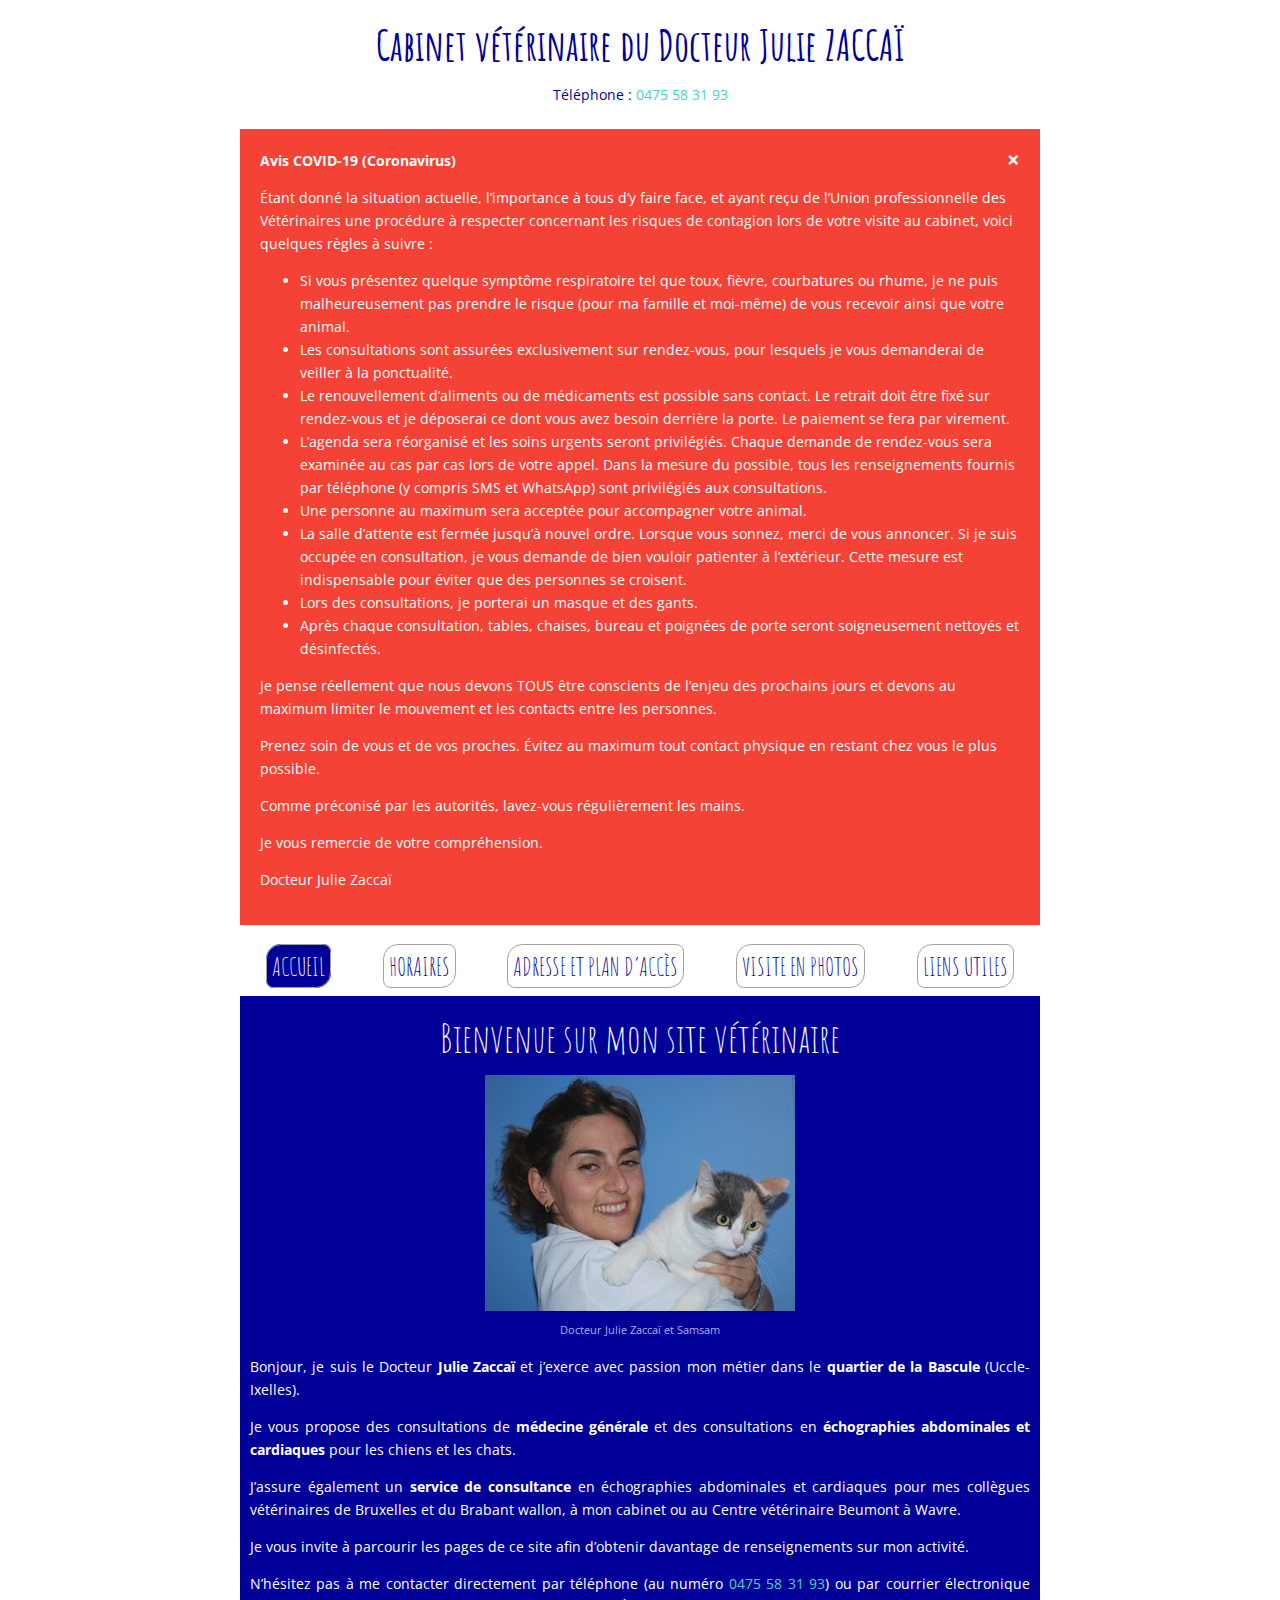
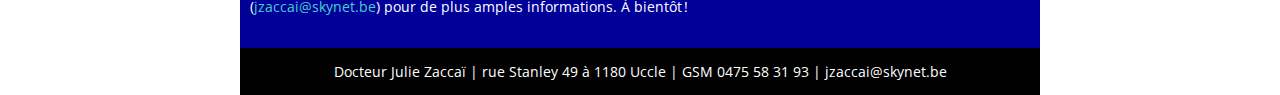
==== index.html @ 3cbd6f60 "Upload to Github" ====
<!DOCTYPE html>
<html lang="fr-BE">

	<head>
		<meta charset="utf-8" />
		<meta name="description" content="Le Dr. vétérinaire Julie Zaccaï (tél. 0475 58 31 93) soigne vos animaux de compagnie dans le quartier de la Bascule (Uccle-Ixelles).">
		<meta name="viewport" content="width=device-width, initial-scale=1.0, shrink-to-fit=no">
		
		<link rel="stylesheet" href="style.css" />
		<link rel="stylesheet" type="text/css" href="https://fonts.googleapis.com/css?family=Amatic+SC|Open+Sans">
		
		<title>Dr. vétérinaire Julie Zaccaï | quartier Bascule (Uccle-Ixelles)</title>
	</head>

	<body id="accueil">
		<header>
			<p id="chapeau_titre">
				Cabinet vétérinaire du Docteur Julie <span class="majuscule">Zaccaï</span>
			</p>
			
			<div itemscope itemtype="http://schema.org/VeterinaryCare">
				<span itemprop="telephone">Téléphone&nbsp;:
					<a id="chapeau_tel" href="tel:+32475583193">0475&nbsp;58&nbsp;31&nbsp;93</a>
				</span>
			</div>

			<br />

			<div class="alert">
					<span class="closebtn" onclick="this.parentElement.style.display='none';">&times;</span>
					<strong>Avis COVID-19 (Coronavirus)</strong>
					<p>
						Étant donné la situation actuelle, l’importance à tous d’y faire face, et ayant reçu de l’Union professionnelle des Vétérinaires une procédure à respecter concernant les risques de contagion lors de votre visite au cabinet, voici quelques règles à suivre&nbsp;:
						<ul>
							<li>
								Si vous présentez quelque symptôme respiratoire tel que toux, fièvre, courbatures ou rhume, je ne puis malheureusement pas prendre le risque (pour ma famille et moi-même) de vous recevoir ainsi que votre animal.
							</li>
							<li>
								Les consultations sont assurées exclusivement sur rendez-vous, pour lesquels je vous demanderai de veiller à la ponctualité.
							</li>
							<li>
								Le renouvellement d’aliments ou de médicaments est possible sans contact. Le retrait doit être fixé sur rendez-vous et je déposerai ce dont vous avez besoin derrière la porte. Le paiement se fera par virement.
							</li>
							<li>
								L’agenda sera réorganisé et les soins urgents seront privilégiés. Chaque demande de rendez-vous sera examinée au cas par cas lors de votre appel. Dans la mesure du possible, tous les renseignements fournis par téléphone (y compris SMS et WhatsApp) sont privilégiés aux consultations.
							</li>
							<li>
								Une personne au maximum sera acceptée pour accompagner votre animal.
							</li>
							<li>
								La salle d’attente est fermée jusqu’à nouvel ordre. Lorsque vous sonnez, merci de vous annoncer. Si je suis occupée en consultation, je vous demande de bien vouloir patienter à l’extérieur. Cette mesure est indispensable pour éviter que des personnes se croisent.
							</li>
							<li>
								Lors des consultations, je porterai un masque et des gants.
							</li>
							<li>
								Après chaque consultation, tables, chaises, bureau et poignées de porte seront soigneusement nettoyés et désinfectés.
							</li>
						</ul>
					</p>
					<p>
						Je pense réellement que nous devons TOUS être conscients de l’enjeu des prochains jours et devons au maximum limiter le mouvement et les contacts entre les personnes.
					</p>
					<p>
						Prenez soin de vous et de vos proches. Évitez au maximum tout contact physique en restant chez vous le plus possible.
					</p>
					<p>
						Comme préconisé par les autorités, lavez-vous régulièrement les mains.
					</p>
					<p>
						Je vous remercie de votre compréhension.
					</p>
					<p>
						Docteur Julie Zaccaï
					</p>
			</div>

		</header>

		<nav>
			<ul id="nav">
				<li id="nav-accueil">
					<a href="index.html">Accueil</a>
				</li>
				<li id="nav-horaires">
					<a href="horaires.html">Horaires</a>
				</li>
				<li id="nav-adresse">
					<a href="adresse.html">Adresse et plan d’accès</a>
				</li>
				<li id=nav-visite>
					<a href="visite.html">Visite en photos</a>
				</li>
				<li id="nav-liens">
					<a href="liens.html">Liens utiles</a>
				</li>
			</ul>
		</nav>

		<section>
			<h1>Bienvenue sur mon site vétérinaire</h1>
				<aside>
					<figure>
						<image src="images/julie.jpg" alt="Portrait du Docteur Julie Zaccaï" />
						<figcaption>Docteur Julie Zaccaï et Samsam</figcaption>
					</figure>
				</aside>
				<article>
					<p>
						Bonjour, je suis le Docteur <strong>Julie Zaccaï</strong> et j’exerce avec passion mon métier dans le <strong>quartier de la Bascule</strong> (Uccle-Ixelles).
					</p>
					<p>
						Je vous propose des consultations de <strong>médecine générale</strong> et des consultations en <strong>échographies abdominales et cardiaques</strong> pour les chiens et les chats.
					</p>
					<p>
						J’assure également un <strong>service de consultance</strong> en échographies abdominales et cardiaques pour mes collègues vétérinaires de Bruxelles et du Brabant wallon, à mon cabinet ou au Centre vétérinaire Beumont à Wavre.
					</p>
					<p>
						Je vous invite à parcourir les pages de ce site afin d’obtenir davantage de renseignements sur mon activité.
					</p>
					<p id="dernier">
						N’hésitez pas à me contacter directement par téléphone (au numéro <a href="tel:+32475583193">0475&nbsp;58&nbsp;31&nbsp;93</a>) ou par courrier électronique
							<script type="text/javascript">
								var a = new Array("net","zac",".be","cai","j","sky","@");
								document.write("(<a href='mailto:"+a[4]+a[1]+a[3]+a[6]+a[5]+a[0]+a[2]+"'>"+a[4]+a[1]+a[3]+a[6]+a[5]+a[0]+a[2]+"</a>)");
							</script>
						pour de plus amples informations. À bientôt&#8239;!
					</p>
				</article>
			</section>
			<footer>
				Docteur Julie Zaccaï | <a href="https://www.google.com/maps/place/Docteur+v%C3%A9t%C3%A9rinaire+Julie+Zacca%C3%AF/@50.815853,4.364963,16z/data=!4m12!1m6!3m5!1s0x0:0x26018a8c7abfcf7c!2sDocteur+v%C3%A9t%C3%A9rinaire+Julie+Zacca%C3%AF!8m2!3d50.8158531!4d4.3649635!3m4!1s0x0:0x26018a8c7abfcf7c!8m2!3d50.8158531!4d4.3649635?hl=fr" target="_blank"><span class="lienblanc">rue Stanley 49 à 1180 Uccle</span></a> | <a href="tel:+32475583193"><span class="lienblanc">GSM 0475&nbsp;58&nbsp;31&nbsp;93</span></a> |
				<script type="text/javascript">
					var a = new Array("net","zac",".be","cai","j","sky","@");
					document.write("<a href='mailto:"+a[4]+a[1]+a[3]+a[6]+a[5]+a[0]+a[2]+"'><span class='lienblanc'>"+a[4]+a[1]+a[3]+a[6]+a[5]+a[0]+a[2]+"</span></a>");
				</script>
			</footer>
	</body>

</html>
---- style.css ----
/*

style.css
---------
Par Jérôme François

*/

body
{
	max-width: 800px;
	margin: auto;
	font-family: "Open Sans", Arial, sans-serif;
	font-size: 14px;
	font-style: normal;
	font-variant: normal;
	font-weight: 400;
	line-height: 23px;
	text-align: justify;
	color: White;
	background-color: White;
}

#nav
{
	width: 100%;
	margin: 0;
	display: inline-flex;
	flex-wrap: wrap;
	padding: 0;
	line-height: 50px;
}

#nav li
{
	margin: auto;
	list-style-type: none;
}

#nav a:link, #nav a:visited
{
	color: #009;
	padding: 5px;
	border: 1px solid #a1a1a1;
	font: 1.8em "Amatic SC", handwriting;
	text-transform: uppercase;
	font-weight: normal;
	border-radius : 0.6em 0.3em;
	transition: all 0.4s ease 0s;
}

#accueil #nav-accueil a, #horaires #nav-horaires a, #adresse #nav-adresse a, #visite #nav-visite a, 
#liens #nav-liens a 
{
	background: #009;
	color: White;
}
 
#accueil #nav-accueil a:hover, #horaires #nav-horaires a:hover, #adresse #nav-adresse a:hover, 
#visite #nav-visite a:hover, #liens #nav-liens a:hover 
{
	background: #009;
	color: White;
}
 
#nav a:hover
{
	background: #009;
	color: White;
}

section
{
	padding: 5px 10px 30px 10px;
	background-color: #009;
}

#map
{
	width: 100%;
	height: 300px;
}

#chapeau_titre
{
	font: 3em "Amatic SC", handwriting;
	font-weight: bolder;
	margin: 12px;
}

#chapeau_tel a:hover
{
	background: #009;
	color: #009;
}

#dernier
{
	margin-bottom: 0;
}

.lienblanc
{
	text-decoration: none;
	color: White;
}

.textehaut
{
	margin-top: 0;
	margin-bottom: 0;
}

.majuscule
{
text-transform : uppercase;
}

h1
{
	margin: 12px;
	color: White;
	text-align: center;
	font: 2.8em "Amatic SC", handwriting;
}

h2
{
	font-size: 1.4em;
	font-weight: normal;
	margin-top: 1.2em;
	margin-bottom: 0.2em;
}

ul
{
	margin-top: 0;
}

figure
{
	font-size: 0.8em;
	color: #b2b2e0;
	text-align: center;
	margin: 0 auto;
	max-width: 100%;
	height: auto;
}

header
{
	width: 100%;
	text-align: center;
	background-color: White;
	color: #009;
	padding: 6px 0;
	margin: 0;
}

header a:hover
{
	color: #009;
}

footer
{
	width: 100%;
	color: White;
	text-align: center;
	background-color: Black;
	padding: 12px 0;
	margin-top: 0px;
}

a:link, a:active, a:visited
{
	text-decoration: none;
	color: MediumTurquoise;
}

a:hover
{
	text-decoration: none;
	color: White;
}

/* The alert message box */
.alert {
  padding: 20px;
  background-color: #f44336; /* Red */
  color: white;
  margin-bottom: 15px;
  text-align:left;
}

/* The close button */
.closebtn {
  margin-left: 15px;
  color: white;
  font-weight: bold;
  float: right;
  font-size: 22px;
  line-height: 20px;
  cursor: pointer;
  transition: 0.3s;
}

/* When moving the mouse over the close button */
.closebtn:hover {
  color: black;
}
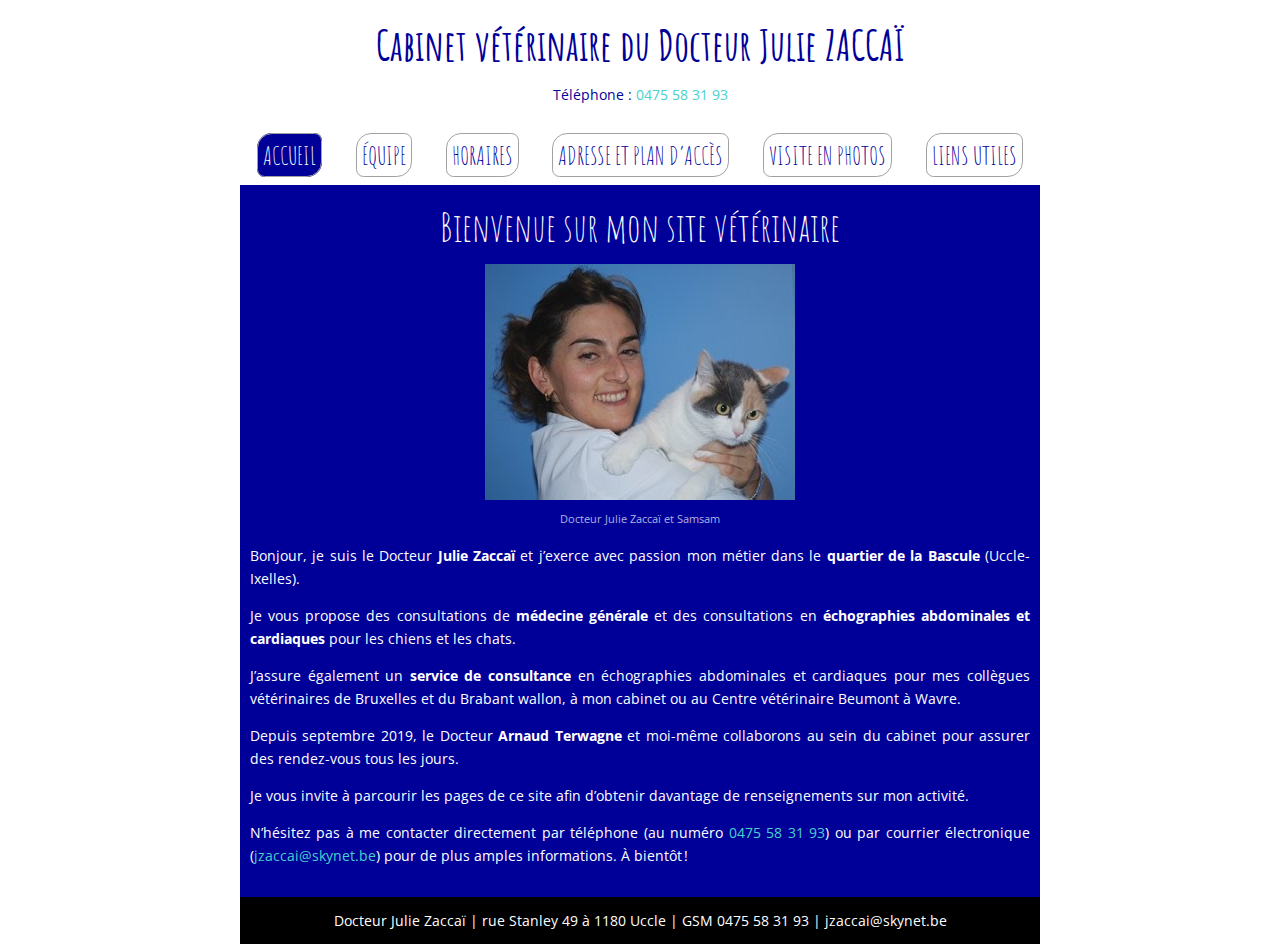
==== commit 630902a8: "Minor changes to index.html, horaires.html and equipe.html" ====
--- a/index.html
+++ b/index.html
@@ -5,10 +5,10 @@
 		<meta charset="utf-8" />
 		<meta name="description" content="Le Dr. vétérinaire Julie Zaccaï (tél. 0475 58 31 93) soigne vos animaux de compagnie dans le quartier de la Bascule (Uccle-Ixelles).">
 		<meta name="viewport" content="width=device-width, initial-scale=1.0, shrink-to-fit=no">
-		
+
 		<link rel="stylesheet" href="style.css" />
 		<link rel="stylesheet" type="text/css" href="https://fonts.googleapis.com/css?family=Amatic+SC|Open+Sans">
-		
+
 		<title>Dr. vétérinaire Julie Zaccaï | quartier Bascule (Uccle-Ixelles)</title>
 	</head>
 
@@ -17,7 +17,7 @@
 			<p id="chapeau_titre">
 				Cabinet vétérinaire du Docteur Julie <span class="majuscule">Zaccaï</span>
 			</p>
-			
+
 			<div itemscope itemtype="http://schema.org/VeterinaryCare">
 				<span itemprop="telephone">Téléphone&nbsp;:
 					<a id="chapeau_tel" href="tel:+32475583193">0475&nbsp;58&nbsp;31&nbsp;93</a>
@@ -25,62 +25,15 @@
 			</div>
 
 			<br />
-
-			<div class="alert">
-					<span class="closebtn" onclick="this.parentElement.style.display='none';">&times;</span>
-					<strong>Avis COVID-19 (Coronavirus)</strong>
-					<p>
-						Étant donné la situation actuelle, l’importance à tous d’y faire face, et ayant reçu de l’Union professionnelle des Vétérinaires une procédure à respecter concernant les risques de contagion lors de votre visite au cabinet, voici quelques règles à suivre&nbsp;:
-						<ul>
-							<li>
-								Si vous présentez quelque symptôme respiratoire tel que toux, fièvre, courbatures ou rhume, je ne puis malheureusement pas prendre le risque (pour ma famille et moi-même) de vous recevoir ainsi que votre animal.
-							</li>
-							<li>
-								Les consultations sont assurées exclusivement sur rendez-vous, pour lesquels je vous demanderai de veiller à la ponctualité.
-							</li>
-							<li>
-								Le renouvellement d’aliments ou de médicaments est possible sans contact. Le retrait doit être fixé sur rendez-vous et je déposerai ce dont vous avez besoin derrière la porte. Le paiement se fera par virement.
-							</li>
-							<li>
-								L’agenda sera réorganisé et les soins urgents seront privilégiés. Chaque demande de rendez-vous sera examinée au cas par cas lors de votre appel. Dans la mesure du possible, tous les renseignements fournis par téléphone (y compris SMS et WhatsApp) sont privilégiés aux consultations.
-							</li>
-							<li>
-								Une personne au maximum sera acceptée pour accompagner votre animal.
-							</li>
-							<li>
-								La salle d’attente est fermée jusqu’à nouvel ordre. Lorsque vous sonnez, merci de vous annoncer. Si je suis occupée en consultation, je vous demande de bien vouloir patienter à l’extérieur. Cette mesure est indispensable pour éviter que des personnes se croisent.
-							</li>
-							<li>
-								Lors des consultations, je porterai un masque et des gants.
-							</li>
-							<li>
-								Après chaque consultation, tables, chaises, bureau et poignées de porte seront soigneusement nettoyés et désinfectés.
-							</li>
-						</ul>
-					</p>
-					<p>
-						Je pense réellement que nous devons TOUS être conscients de l’enjeu des prochains jours et devons au maximum limiter le mouvement et les contacts entre les personnes.
-					</p>
-					<p>
-						Prenez soin de vous et de vos proches. Évitez au maximum tout contact physique en restant chez vous le plus possible.
-					</p>
-					<p>
-						Comme préconisé par les autorités, lavez-vous régulièrement les mains.
-					</p>
-					<p>
-						Je vous remercie de votre compréhension.
-					</p>
-					<p>
-						Docteur Julie Zaccaï
-					</p>
-			</div>
-
 		</header>
 
 		<nav>
 			<ul id="nav">
 				<li id="nav-accueil">
 					<a href="index.html">Accueil</a>
+				</li>
+				<li id="nav-equipe">
+					<a href="equipe.html">Équipe</a>
 				</li>
 				<li id="nav-horaires">
 					<a href="horaires.html">Horaires</a>
@@ -116,6 +69,9 @@
 						J’assure également un <strong>service de consultance</strong> en échographies abdominales et cardiaques pour mes collègues vétérinaires de Bruxelles et du Brabant wallon, à mon cabinet ou au Centre vétérinaire Beumont à Wavre.
 					</p>
 					<p>
+						Depuis septembre 2019, le Docteur <strong>Arnaud Terwagne</strong> et moi-même collaborons au sein du cabinet pour assurer des rendez-vous tous les jours.
+					</p>
+					<p>
 						Je vous invite à parcourir les pages de ce site afin d’obtenir davantage de renseignements sur mon activité.
 					</p>
 					<p id="dernier">
@@ -127,14 +83,15 @@
 						pour de plus amples informations. À bientôt&#8239;!
 					</p>
 				</article>
-			</section>
-			<footer>
-				Docteur Julie Zaccaï | <a href="https://www.google.com/maps/place/Docteur+v%C3%A9t%C3%A9rinaire+Julie+Zacca%C3%AF/@50.815853,4.364963,16z/data=!4m12!1m6!3m5!1s0x0:0x26018a8c7abfcf7c!2sDocteur+v%C3%A9t%C3%A9rinaire+Julie+Zacca%C3%AF!8m2!3d50.8158531!4d4.3649635!3m4!1s0x0:0x26018a8c7abfcf7c!8m2!3d50.8158531!4d4.3649635?hl=fr" target="_blank"><span class="lienblanc">rue Stanley 49 à 1180 Uccle</span></a> | <a href="tel:+32475583193"><span class="lienblanc">GSM 0475&nbsp;58&nbsp;31&nbsp;93</span></a> |
-				<script type="text/javascript">
-					var a = new Array("net","zac",".be","cai","j","sky","@");
-					document.write("<a href='mailto:"+a[4]+a[1]+a[3]+a[6]+a[5]+a[0]+a[2]+"'><span class='lienblanc'>"+a[4]+a[1]+a[3]+a[6]+a[5]+a[0]+a[2]+"</span></a>");
-				</script>
-			</footer>
+		</section>
+
+		<footer>
+			Docteur Julie Zaccaï | <a href="https://www.google.com/maps/place/Docteur+v%C3%A9t%C3%A9rinaire+Julie+Zacca%C3%AF/@50.815853,4.364963,16z/data=!4m12!1m6!3m5!1s0x0:0x26018a8c7abfcf7c!2sDocteur+v%C3%A9t%C3%A9rinaire+Julie+Zacca%C3%AF!8m2!3d50.8158531!4d4.3649635!3m4!1s0x0:0x26018a8c7abfcf7c!8m2!3d50.8158531!4d4.3649635?hl=fr" target="_blank"><span class="lienblanc">rue Stanley 49 à 1180 Uccle</span></a> | <a href="tel:+32475583193"><span class="lienblanc">GSM 0475&nbsp;58&nbsp;31&nbsp;93</span></a> |
+			<script type="text/javascript">
+				var a = new Array("net","zac",".be","cai","j","sky","@");
+				document.write("<a href='mailto:"+a[4]+a[1]+a[3]+a[6]+a[5]+a[0]+a[2]+"'><span class='lienblanc'>"+a[4]+a[1]+a[3]+a[6]+a[5]+a[0]+a[2]+"</span></a>");
+			</script>
+		</footer>
 	</body>
 
-</html>+</html>
--- a/style.css
+++ b/style.css
@@ -49,20 +49,20 @@
 	transition: all 0.4s ease 0s;
 }
 
-#accueil #nav-accueil a, #horaires #nav-horaires a, #adresse #nav-adresse a, #visite #nav-visite a, 
-#liens #nav-liens a 
+#accueil #nav-accueil a, #equipe #nav-equipe a, #horaires #nav-horaires a, #adresse #nav-adresse a, #visite #nav-visite a,
+#liens #nav-liens a
 {
 	background: #009;
 	color: White;
 }
  
-#accueil #nav-accueil a:hover, #horaires #nav-horaires a:hover, #adresse #nav-adresse a:hover, 
-#visite #nav-visite a:hover, #liens #nav-liens a:hover 
-{
-	background: #009;
-	color: White;
-}
- 
+#accueil #nav-accueil a:hover, #equipe #nav-equipe a:hover, #horaires #nav-horaires a:hover, #adresse #nav-adresse a:hover,
+#visite #nav-visite a:hover, #liens #nav-liens a:hover
+{
+	background: #009;
+	color: White;
+}
+
 #nav a:hover
 {
 	background: #009;
@@ -208,4 +208,4 @@
 /* When moving the mouse over the close button */
 .closebtn:hover {
   color: black;
-}+}
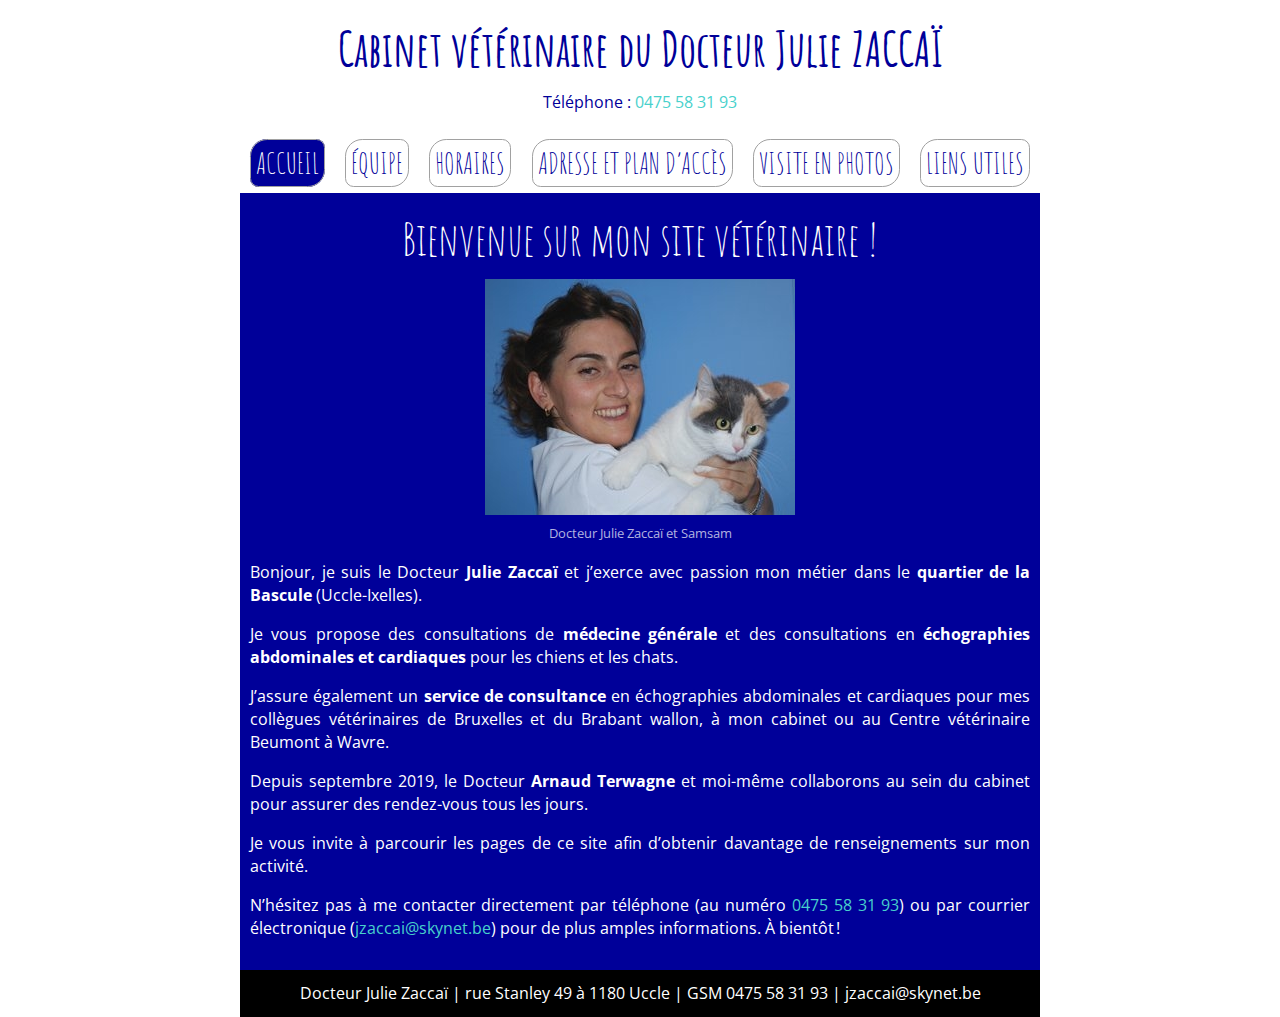
==== commit c67cd121: "Slight change on index.html to see if redirection works" ====
--- a/index.html
+++ b/index.html
@@ -51,7 +51,7 @@
 		</nav>
 
 		<section>
-			<h1>Bienvenue sur mon site vétérinaire</h1>
+			<h1>Bienvenue sur mon site vétérinaire !</h1>
 				<aside>
 					<figure>
 						<image src="images/julie.jpg" alt="Portrait du Docteur Julie Zaccaï" />
--- a/style.css
+++ b/style.css
@@ -2,7 +2,7 @@
 
 style.css
 ---------
-Par Jérôme François
+By Jérôme François
 
 */
 
@@ -11,7 +11,7 @@
 	max-width: 800px;
 	margin: auto;
 	font-family: "Open Sans", Arial, sans-serif;
-	font-size: 14px;
+	font-size: 16px;
 	font-style: normal;
 	font-variant: normal;
 	font-weight: 400;
@@ -55,7 +55,7 @@
 	background: #009;
 	color: White;
 }
- 
+
 #accueil #nav-accueil a:hover, #equipe #nav-equipe a:hover, #horaires #nav-horaires a:hover, #adresse #nav-adresse a:hover,
 #visite #nav-visite a:hover, #liens #nav-liens a:hover
 {
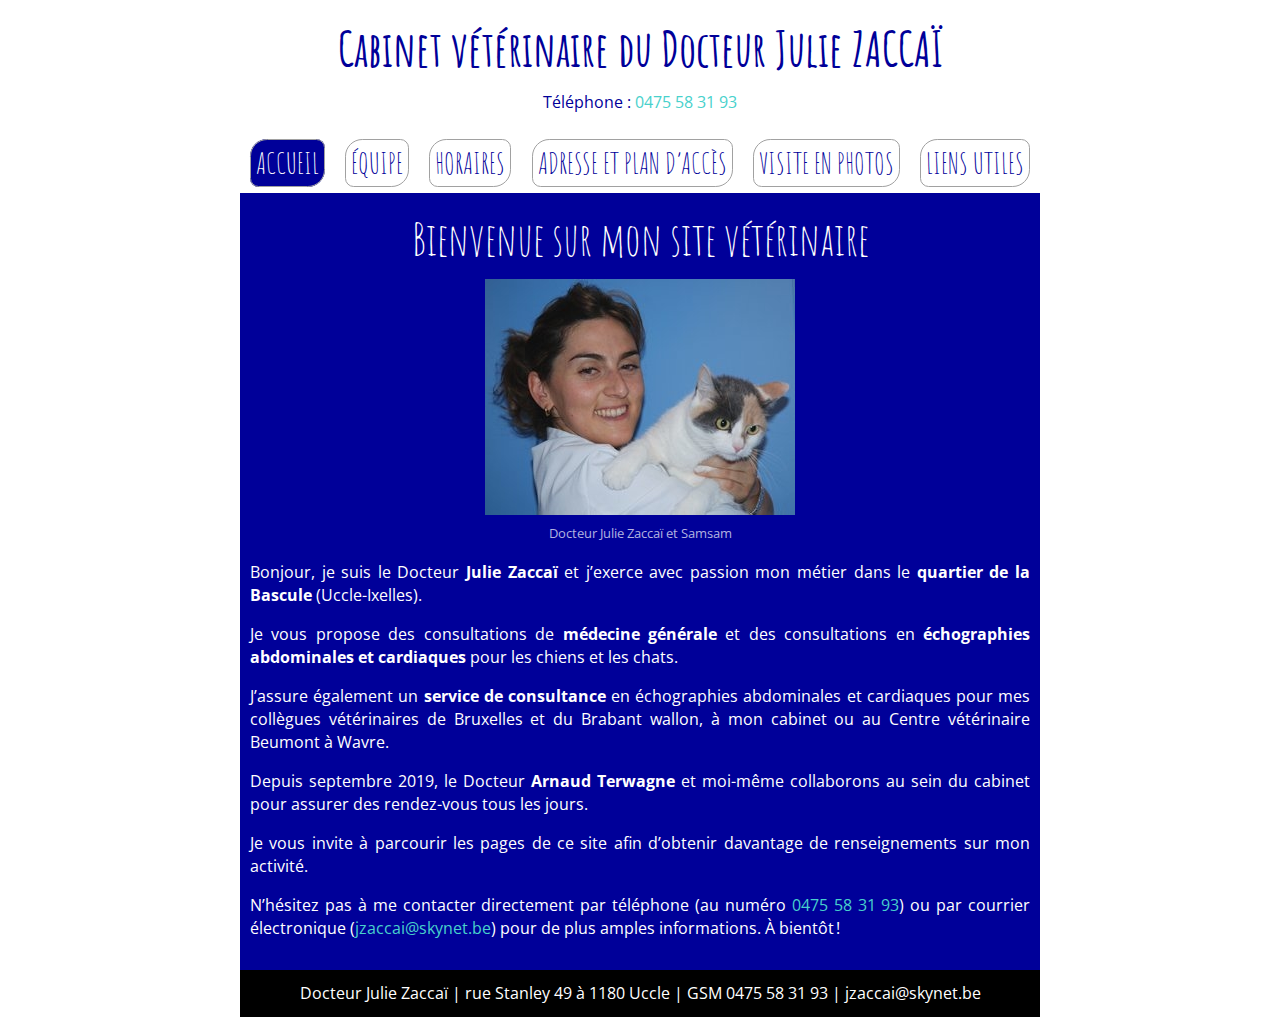
==== commit c979ad4c: "Remove changes for redirection" ====
--- a/index.html
+++ b/index.html
@@ -51,7 +51,7 @@
 		</nav>
 
 		<section>
-			<h1>Bienvenue sur mon site vétérinaire !</h1>
+			<h1>Bienvenue sur mon site vétérinaire</h1>
 				<aside>
 					<figure>
 						<image src="images/julie.jpg" alt="Portrait du Docteur Julie Zaccaï" />
